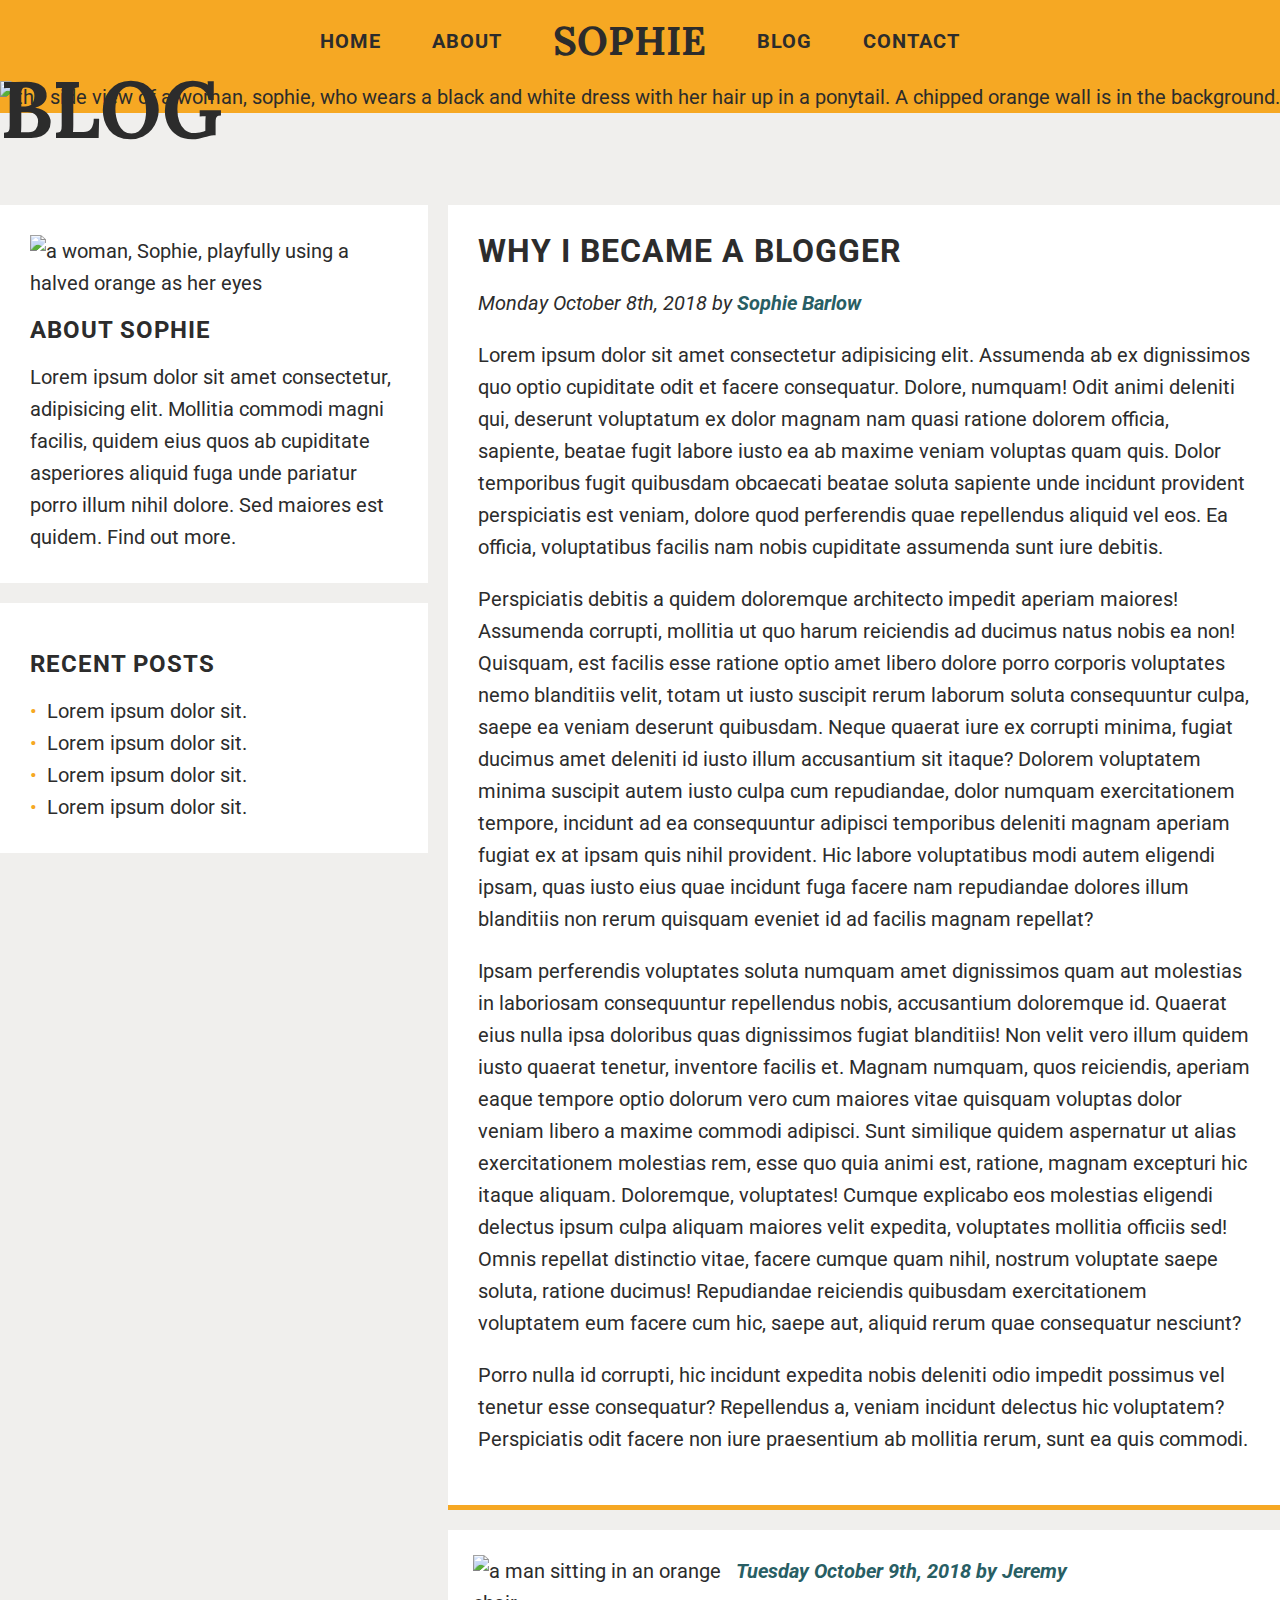
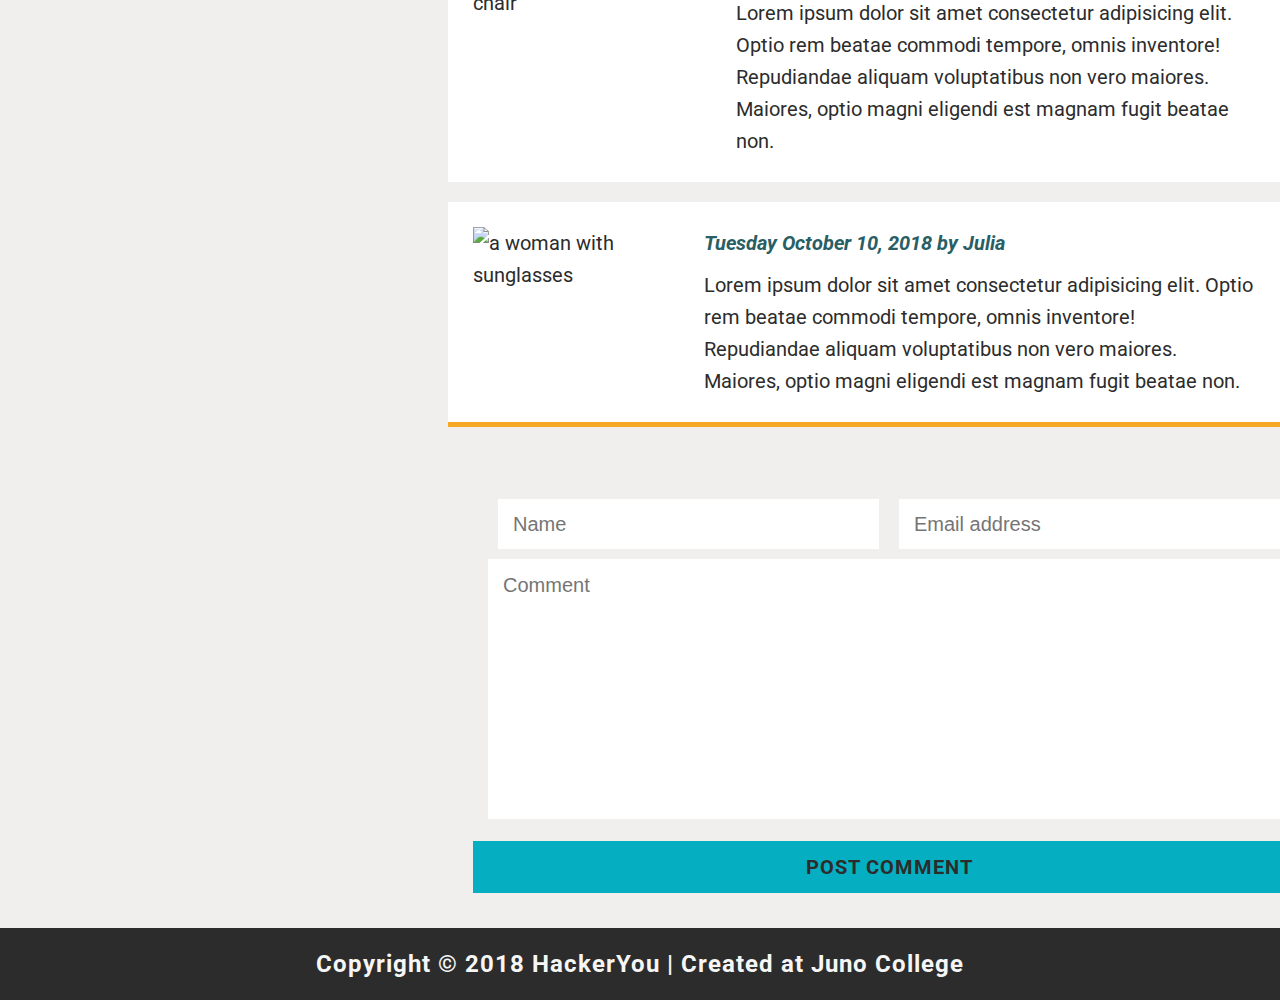
==== blog.html @ 6b1f6345 "second commit, no media queries" ====
<!DOCTYPE html>
<html lang="en">
<head>
    <meta charset="UTF-8">
    <meta name="viewport" content="width=device-width, initial-scale=1.0">
    <title>Blog</title>
    <script src="https://kit.fontawesome.com/ce85cdd91a.js" crossorigin="anonymous"></script>
    <link href="https://fonts.googleapis.com/css2?family=Lora:wght@700&family=Roboto:wght@400;700&display=swap" rel="stylesheet">
    <link rel="stylesheet" href="styles/style.css">
    </head>
    
    <body>
        <a href="#main-content" class="skip-link">Skip to main content.</a>
        <header>
            <div class="nav-wrapper">
                <nav>
                    <ul>
                        <li><a href="index.html">Home</a></li>
                        <li><a href="#">About</a></li>
                        <li class="nav-logo">Sophie</li>
                        <li><a href="blog.html">Blog</a></li>
                        <li><a href="contact.html">Contact</a></li>
                    </ul>
                </nav>
            </div>
            <figure>
                <img src="./assets/blog-image-1.jpg" alt="the side view of a woman, sophie, who wears a black and white dress with her hair up in a ponytail. A chipped orange wall is in the background.">
            </figure>
        </header>
        <main id="main-content">
            <div class="wrapper">
                <h1 class="blog">Blog</h1>
                <article>
                    <div class="blog-container">
                        <div class="aside-col">
                            <div class="about-sophie">
    
                                <figure>
                                    <img src="./assets/home-image-1.jpg"
                                        alt="a woman, Sophie, playfully using a halved orange as her eyes">
                                </figure>
    
                                <h4>About Sophie</h4>
                                <p>Lorem ipsum dolor sit amet consectetur, adipisicing elit. Mollitia commodi magni facilis,
                                    quidem eius quos ab
                                    cupiditate asperiores aliquid fuga unde pariatur porro illum nihil dolore. Sed maiores
                                    est quidem.
                                    <ahref="#">Find out more.</a></p>
                            </div>
    
                            <div class="recent-posts">
                                <h4>Recent Posts</h4>
                                <ul>
                                    <li>Lorem ipsum dolor sit.</li>
                                    <li>Lorem ipsum dolor sit.</li>
                                    <li>Lorem ipsum dolor sit.</li>
                                    <li>Lorem ipsum dolor sit.</li>
                                </ul>
                            </div>
                        </div>
    
                        <div class="right-col">
    
                            <div class="blog-post-text-container">
    
                                <h3>Why I Became A Blogger</h3>
    
                                <p class="blog-byline">Monday October 8th, 2018 by <span class="author-name">Sophie
                                        Barlow</span></p>
    
                                <p class="blog-content">Lorem ipsum dolor sit amet consectetur adipisicing elit. Assumenda
                                    ab ex dignissimos quo optio cupiditate odit et facere consequatur. Dolore, numquam! Odit
                                    animi deleniti qui, deserunt voluptatum ex dolor magnam nam quasi ratione dolorem
                                    officia, sapiente, beatae fugit labore iusto ea ab maxime veniam voluptas quam quis.
                                    Dolor temporibus fugit quibusdam obcaecati beatae soluta sapiente unde incidunt
                                    provident perspiciatis est veniam, dolore quod perferendis quae repellendus aliquid vel
                                    eos. Ea officia, voluptatibus facilis nam nobis cupiditate assumenda sunt iure debitis.
                                </p>
    
                                    <p class="blog-content">Perspiciatis debitis a quidem doloremque architecto impedit aperiam
                                    maiores! Assumenda corrupti, mollitia ut quo harum reiciendis ad ducimus natus nobis ea
                                    non! Quisquam, est facilis esse ratione optio amet libero dolore porro corporis
                                    voluptates nemo blanditiis velit, totam ut iusto suscipit rerum laborum soluta
                                    consequuntur culpa, saepe ea veniam deserunt quibusdam. Neque quaerat iure ex corrupti
                                    minima, fugiat ducimus amet deleniti id iusto illum accusantium sit itaque? Dolorem
                                    voluptatem minima suscipit autem iusto culpa cum repudiandae, dolor numquam
                                    exercitationem tempore, incidunt ad ea consequuntur adipisci temporibus deleniti magnam
                                    aperiam fugiat ex at ipsam quis nihil provident. Hic labore voluptatibus modi autem
                                    eligendi ipsam, quas iusto eius quae incidunt fuga facere nam repudiandae dolores illum
                                    blanditiis non rerum quisquam eveniet id ad facilis magnam repellat?</p>
    
                                    <p class="blog-content">Ipsam perferendis voluptates soluta numquam amet dignissimos quam
                                    aut molestias in laboriosam consequuntur repellendus nobis, accusantium doloremque id.
                                    Quaerat eius nulla ipsa doloribus quas dignissimos fugiat blanditiis! Non velit vero
                                    illum quidem iusto quaerat tenetur, inventore facilis et. Magnam numquam, quos
                                    reiciendis, aperiam eaque tempore optio dolorum vero cum maiores vitae quisquam voluptas
                                    dolor veniam libero a maxime commodi adipisci. Sunt similique quidem aspernatur ut alias
                                    exercitationem molestias rem, esse quo quia animi est, ratione, magnam excepturi hic
                                    itaque aliquam. Doloremque, voluptates! Cumque explicabo eos molestias eligendi delectus
                                    ipsum culpa aliquam maiores velit expedita, voluptates mollitia officiis sed! Omnis
                                    repellat distinctio vitae, facere cumque quam nihil, nostrum voluptate saepe soluta,
                                    ratione ducimus! Repudiandae reiciendis quibusdam exercitationem voluptatem eum facere
                                    cum hic, saepe aut, aliquid rerum quae consequatur nesciunt?</p>
    
                                    <p class="blog-content">Porro nulla id corrupti, hic incidunt expedita nobis deleniti odio
                                    impedit possimus vel tenetur esse consequatur? Repellendus a, veniam incidunt delectus
                                    hic voluptatem? Perspiciatis odit facere non iure praesentium ab mollitia rerum, sunt ea
                                    quis commodi.</p>
    
                            </div>
    
                            <div class="comments">
    
                                <div class="comment-1">
                                    <div class="comment-image">
                                        <figure>
                                            <img src="./assets/blog-image-3.jpg" alt="a man sitting in an orange chair">
                                        </figure>
                                    </div>
                                    <div class="comment-text">
                                        <p class="commenter-info">Tuesday October 9th, 2018 by Jeremy</p>
                                        <p>Lorem ipsum dolor sit amet consectetur adipisicing elit. Optio rem beatae commodi
                                            tempore, omnis inventore! Repudiandae aliquam voluptatibus non vero maiores.
                                            Maiores, optio magni eligendi est magnam fugit beatae non.</p>
                                    </div>
                                </div>
    
                                <div class="comment-2">
                                    <div class="comment-image">
                                        <figure>
                                            <img src="./assets/blog-image-4.jpg" alt="a woman with sunglasses">
                                        </figure>
                                    </div>
                                    <div class="comment-text">
                                        <p class="commenter-info">Tuesday October 10, 2018 by Julia</p>
                                        <p>Lorem ipsum dolor sit amet consectetur adipisicing elit. Optio rem beatae commodi
                                            tempore, omnis inventore!
                                            Repudiandae aliquam voluptatibus non vero maiores. Maiores, optio magni eligendi
                                            est magnam fugit beatae non.</p>
                                    </div>
                                </div>
                            </div>
                        
                            <form action="" methods="" class="contact-form">
                        
                                <fieldset>
                                    <legend><span class="sr-only">Post a comment</span></legend>

                                    <div class="name-email">
                    
                                        <label for="name" class="sr-only">Please enter your full name</label>
                                        <input type="text" name="name" placeholder="Name" id="name">
                            
                                        <label for="email" class="sr-only">Please enter your email address</label>
                                        <input type="email" name="email" placeholder="Email address" id="email">

                                    </div>
                                    <label for="comment" class="sr-only">Please write your comment</label>
                                    <textarea name="comment" id="comment" cols="25" rows="10" placeholder="Comment"></textarea>
                                </fieldset>
                                <button>Post Comment</button>
                            </form>
                        </div>
                    </div>
                </article>
            </div>
        </main>
        <footer>Copyright © 2018 HackerYou | Created at Juno College </footer>
    </body>
    </html>
---- styles/style.css ----
@charset "UTF-8";
html {
  line-height: 1.15;
  -ms-text-size-adjust: 100%;
  -webkit-text-size-adjust: 100%;
}

body {
  margin: 0;
}

article, aside, footer, header, nav, section {
  display: block;
}

h1 {
  font-size: 2em;
  margin: .67em 0;
}

figcaption, figure, main {
  display: block;
}

figure {
  margin: 1em 40px;
}

hr {
  -webkit-box-sizing: content-box;
          box-sizing: content-box;
  height: 0;
  overflow: visible;
}

pre {
  font-family: monospace,monospace;
  font-size: 1em;
}

a {
  background-color: transparent;
  -webkit-text-decoration-skip: objects;
}

abbr[title] {
  border-bottom: none;
  text-decoration: underline;
  -webkit-text-decoration: underline dotted;
          text-decoration: underline dotted;
}

b, strong {
  font-weight: inherit;
}

b, strong {
  font-weight: bolder;
}

code, kbd, samp {
  font-family: monospace,monospace;
  font-size: 1em;
}

dfn {
  font-style: italic;
}

mark {
  background-color: #ff0;
  color: #000;
}

small {
  font-size: 80%;
}

sub, sup {
  font-size: 75%;
  line-height: 0;
  position: relative;
  vertical-align: baseline;
}

sub {
  bottom: -.25em;
}

sup {
  top: -.5em;
}

audio, video {
  display: inline-block;
}

audio:not([controls]) {
  display: none;
  height: 0;
}

img {
  border-style: none;
}

svg:not(:root) {
  overflow: hidden;
}

button, input, optgroup, select, textarea {
  font-family: sans-serif;
  font-size: 100%;
  line-height: 1.15;
  margin: 0;
}

button, input {
  overflow: visible;
}

button, select {
  text-transform: none;
}

button, html [type=button], [type=reset], [type=submit] {
  -webkit-appearance: button;
}

button::-moz-focus-inner, [type=button]::-moz-focus-inner, [type=reset]::-moz-focus-inner, [type=submit]::-moz-focus-inner {
  border-style: none;
  padding: 0;
}

button:-moz-focusring, [type=button]:-moz-focusring, [type=reset]:-moz-focusring, [type=submit]:-moz-focusring {
  outline: 1px dotted ButtonText;
}

fieldset {
  padding: .35em .75em .625em;
}

legend {
  -webkit-box-sizing: border-box;
          box-sizing: border-box;
  color: inherit;
  display: table;
  max-width: 100%;
  padding: 0;
  white-space: normal;
}

progress {
  display: inline-block;
  vertical-align: baseline;
}

textarea {
  overflow: auto;
}

[type=checkbox], [type=radio] {
  -webkit-box-sizing: border-box;
          box-sizing: border-box;
  padding: 0;
}

[type=number]::-webkit-inner-spin-button, [type=number]::-webkit-outer-spin-button {
  height: auto;
}

[type=search] {
  -webkit-appearance: textfield;
  outline-offset: -2px;
}

[type=search]::-webkit-search-cancel-button, [type=search]::-webkit-search-decoration {
  -webkit-appearance: none;
}

::-webkit-file-upload-button {
  -webkit-appearance: button;
  font: inherit;
}

details, menu {
  display: block;
}

summary {
  display: list-item;
}

canvas {
  display: inline-block;
}

template {
  display: none;
}

[hidden] {
  display: none;
}

.clearfix:after {
  visibility: hidden;
  display: block;
  font-size: 0;
  content: '';
  clear: both;
  height: 0;
}

html {
  -webkit-box-sizing: border-box;
  box-sizing: border-box;
}

*, *:before, *:after {
  -webkit-box-sizing: inherit;
          box-sizing: inherit;
}

.sr-only {
  position: absolute;
  width: 1px;
  height: 1px;
  margin: -1px;
  border: 0;
  padding: 0;
  white-space: nowrap;
  -webkit-clip-path: inset(100%);
          clip-path: inset(100%);
  clip: rect(0 0 0 0);
  overflow: hidden;
}

body {
  font-family: 'Roboto', sans-serif;
  color: #2c2c2c;
  font-size: 2rem;
  line-height: 32px;
  letter-spacing: 0px;
}

* {
  padding: 0;
  margin: 0;
}

html {
  font-size: 62.5%;
}

ul {
  list-style: none;
}

a {
  text-decoration: none;
  color: inherit;
}

img {
  max-width: 100%;
  height: auto;
  display: block;
}

figure {
  margin: 0;
}

.wrapper {
  max-width: 1280px;
  width: 100%;
  margin: 0 auto;
}

.wrapper {
  max-width: 1280px;
  width: 100%;
  margin: 0 auto;
}

.nav-wrapper {
  max-width: 1280px;
  width: 50%;
  margin: 0 auto;
}

.skip-link {
  position: absolute;
  left: -1000px;
  top: 5px;
  z-index: 999;
  background: white;
  color: #2c2c2c;
}

.skip-link:focus {
  left: 0;
}

button,
section a {
  font-family: 'Roboto', sans-serif;
  color: #2c2c2c;
  font-size: 2rem;
  letter-spacing: 1px;
  line-height: 32px;
  text-transform: uppercase;
  font-weight: bold;
  text-align: center;
  background-color: #05afc1;
}

button:hover,
button:focus {
  background-color: #f6a823;
}

header {
  background-color: #f6a823;
}

header ul {
  display: -webkit-box;
  display: -ms-flexbox;
  display: flex;
  -webkit-box-orient: horizontal;
  -webkit-box-direction: normal;
      -ms-flex-direction: row;
          flex-direction: row;
  padding: 20px 0;
  -webkit-box-pack: justify;
      -ms-flex-pack: justify;
          justify-content: space-between;
  -webkit-box-align: center;
      -ms-flex-align: center;
          align-items: center;
}

header li a {
  font-family: 'Roboto', sans-serif;
  color: #2c2c2c;
  font-size: 2rem;
  letter-spacing: 1px;
  line-height: 29px;
  font-weight: bold;
  text-align: right;
  text-transform: uppercase;
}

nav li a:hover,
nav li a:focus {
  font-family: 'Roboto', sans-serif;
  color: #f0efed;
  font-size: 2rem;
  letter-spacing: 1px;
  line-height: 29px;
  font-weight: bold;
  text-align: right;
}

.nav-logo {
  font-family: 'Lora', serif;
  color: #2c2c2c;
  font-size: 4rem;
  letter-spacing: 0;
  line-height: 1px;
  padding: 20px 0;
  font-weight: bold;
  text-transform: uppercase;
}

.banner {
  max-width: 100%;
}

.home-header-container {
  background-color: #f6a823;
  display: -webkit-box;
  display: -ms-flexbox;
  display: flex;
  -webkit-box-pack: justify;
      -ms-flex-pack: justify;
          justify-content: space-between;
  -webkit-box-align: center;
      -ms-flex-align: center;
          align-items: center;
}

.logo-text {
  font-size: 15rem;
}

.additional-logo-text {
  position: relative;
  -webkit-transform: translateY(-25px) translateX(-55px);
          transform: translateY(-25px) translateX(-55px);
}

.header-img-sophie {
  z-index: 10;
  position: relative;
  top: 40px;
  -webkit-box-shadow: 15px 15px #ffffff;
          box-shadow: 15px 15px #ffffff;
}

.logo-container {
  display: -webkit-box;
  display: -ms-flexbox;
  display: flex;
  -webkit-box-orient: vertical;
  -webkit-box-direction: normal;
      -ms-flex-direction: column;
          flex-direction: column;
  margin-left: 25px;
}

h1 {
  font-family: 'Lora', serif;
  color: #2c2c2c;
  font-size: 8rem;
  letter-spacing: 0;
  line-height: 92px;
  font-weight: bold;
  text-transform: uppercase;
  margin: 0;
  z-index: 20;
  position: relative;
  top: -50px;
}

main {
  background-color: #f0efed;
}

h2 {
  font-family: 'Roboto', sans-serif;
  color: #2c2c2c;
  font-size: 4.2rem;
  letter-spacing: 1px;
  text-transform: uppercase;
  font-weight: bold;
}

h3 {
  font-family: 'Roboto', sans-serif;
  color: #2c2c2c;
  font-size: 3.2rem;
  letter-spacing: 1px;
  text-transform: uppercase;
  font-weight: bold;
}

section a {
  padding: 20px;
}

section p {
  padding: 15px 0 35px 0;
}

.who-is-sophie {
  width: 70%;
  padding: 100px 0 100px 0;
}

.favourite-things,
.where-shes-travelled,
.sophie-journey {
  display: -webkit-box;
  display: -ms-flexbox;
  display: flex;
  -webkit-box-orient: horizontal;
  -webkit-box-direction: normal;
      -ms-flex-direction: row;
          flex-direction: row;
  -ms-flex-pack: distribute;
      justify-content: space-around;
  padding: 50px 0 50px 0;
}

.favourite-travelled-wrapper {
  background-color: #ffffff;
}

.favourite-things-text {
  max-width: 50%;
}

.quick-facts-wrapper {
  display: -webkit-box;
  display: -ms-flexbox;
  display: flex;
  -webkit-box-orient: horizontal;
  -webkit-box-direction: normal;
      -ms-flex-direction: row;
          flex-direction: row;
  padding: 50px 0 50px 0;
}

.quick-facts-wrapper i {
  background-color: #f6a823;
  padding: 15px;
  border-radius: 50%;
  -webkit-transform: translateY(55px) translateX(-5px);
          transform: translateY(55px) translateX(-5px);
}

.photos-info-text,
.about-info-text,
.blog-info-text,
.get-in-touch-text {
  margin: 0 35px 0 65px;
}

.sophie-journey {
  margin: 50px 0 50px 0;
}

.sophie-journey-text-wrapper {
  max-width: 60%;
}

.sophie-journey img {
  -webkit-box-shadow: 15px 15px #f6a823;
          box-shadow: 15px 15px #f6a823;
}

.image-gallery {
  display: -webkit-box;
  display: -ms-flexbox;
  display: flex;
  -webkit-box-orient: horizontal;
  -webkit-box-direction: normal;
      -ms-flex-direction: row;
          flex-direction: row;
  -ms-flex-wrap: wrap;
      flex-wrap: wrap;
  -webkit-box-flex: 1;
      -ms-flex-positive: 1;
          flex-grow: 1;
  margin: 50px 0 50px 0;
}

.image-gallery ul {
  display: -webkit-box;
  display: -ms-flexbox;
  display: flex;
  -webkit-box-orient: horizontal;
  -webkit-box-direction: normal;
      -ms-flex-direction: row;
          flex-direction: row;
  -webkit-box-pack: justify;
      -ms-flex-pack: justify;
          justify-content: space-between;
}

.contact-section {
  display: -webkit-box;
  display: -ms-flexbox;
  display: flex;
  -webkit-box-orient: horizontal;
  -webkit-box-direction: normal;
      -ms-flex-direction: row;
          flex-direction: row;
  -webkit-box-pack: justify;
      -ms-flex-pack: justify;
          justify-content: space-between;
  -webkit-box-align: center;
      -ms-flex-align: center;
          align-items: center;
  padding-bottom: 50px;
}

.contact-socials {
  background-color: #ffffff;
  display: -webkit-box;
  display: -ms-flexbox;
  display: flex;
  -webkit-box-orient: vertical;
  -webkit-box-direction: normal;
      -ms-flex-direction: column;
          flex-direction: column;
  padding: 35px;
  margin: 0;
}

.contact-socials ul {
  display: -webkit-box;
  display: -ms-flexbox;
  display: flex;
  -webkit-box-orient: horizontal;
  -webkit-box-direction: normal;
      -ms-flex-direction: row;
          flex-direction: row;
}

.contact-socials a {
  background-color: transparent;
  color: #f6a823;
}

.contact-socials a:hover,
.contact-socials a:focus {
  color: #05afc1;
}

.contact-section p {
  padding: 0;
}

.blog-container {
  display: -webkit-box;
  display: -ms-flexbox;
  display: flex;
  -webkit-box-orient: horizontal;
  -webkit-box-direction: normal;
      -ms-flex-direction: row;
          flex-direction: row;
  -ms-flex-wrap: wrap;
      flex-wrap: wrap;
  -webkit-box-pack: justify;
      -ms-flex-pack: justify;
          justify-content: space-between;
}

.blog-byline {
  font-style: italic;
  padding-top: 20px;
}

.author-name {
  color: #285e64;
  font-weight: bold;
}

.right-col {
  width: 65%;
}

.blog-post-text-container {
  border-bottom: 5px solid #f6a823;
  padding: 30px;
  background-color: white;
}

.blog-content {
  margin: 20px 0 20px 0;
}

.comment-1,
.comment-2 {
  margin-top: 20px;
  background-color: white;
  display: -webkit-box;
  display: -ms-flexbox;
  display: flex;
  -webkit-box-orient: horizontal;
  -webkit-box-direction: normal;
      -ms-flex-direction: row;
          flex-direction: row;
  -ms-flex-pack: distribute;
      justify-content: space-around;
  padding: 25px;
}

.comment-2 {
  border-bottom: 5px solid #f6a823;
}

.commenter-info {
  color: #285e64;
  font-weight: bold;
  font-style: italic;
  margin-bottom: 10px;
}

.comment-img {
  width: 25%;
}

.comment-text {
  width: 75%;
}

h4 {
  font-family: 'Roboto', sans-serif;
  color: #2c2c2c;
  font-size: 2.4rem;
  letter-spacing: 1px;
  text-transform: uppercase;
  font-weight: bold;
  margin: 15px 0 15px 0;
}

.aside-col {
  margin-right: 20px;
  width: calc(35% - 20px);
}

.about-sophie,
.recent-posts {
  background-color: #ffffff;
  padding: 30px;
}

.recent-posts li::before {
  content: "•";
  color: #f6a823;
  padding-right: 10px;
}

.recent-posts {
  margin-top: 20px;
}

fieldset {
  border: none;
  margin-top: 20px;
}

.contact-form {
  display: -webkit-box;
  display: -ms-flexbox;
  display: flex;
  -webkit-box-orient: vertical;
  -webkit-box-direction: normal;
      -ms-flex-direction: column;
          flex-direction: column;
  -webkit-box-align: center;
      -ms-flex-align: center;
          align-items: center;
  padding: 35px 0 35px 0;
}

fieldset {
  width: 100%;
}

input[type=text],
input[type=email] {
  height: 50px;
  padding-left: 15px;
  margin: 10px;
  width: calc(50% - 10px);
  border: none;
}

.name-email {
  display: -webkit-box;
  display: -ms-flexbox;
  display: flex;
  -webkit-box-orient: horizontal;
  -webkit-box-direction: normal;
      -ms-flex-direction: row;
          flex-direction: row;
}

textarea {
  width: 100%;
  resize: none;
  border: none;
  padding: 15px;
}

button {
  width: 100%;
  border: none;
  padding: 10px 0 10px 0;
}

button:focus {
  border: 1px solid #f6a823;
}

.contact-form {
  width: 100%;
  margin-left: 25px;
  padding: none;
}

footer {
  font-family: 'Roboto', sans-serif;
  color: #F6F6F6;
  font-size: 2.4rem;
  letter-spacing: 1px;
  font-weight: bold;
  background-color: #2c2c2c;
  text-align: center;
  padding: 20px 0 20px 0;
}

.blog-container {
  display: -webkit-box;
  display: -ms-flexbox;
  display: flex;
  -webkit-box-orient: horizontal;
  -webkit-box-direction: normal;
      -ms-flex-direction: row;
          flex-direction: row;
  -ms-flex-wrap: wrap;
      flex-wrap: wrap;
  -webkit-box-pack: justify;
      -ms-flex-pack: justify;
          justify-content: space-between;
}

.blog-byline {
  font-style: italic;
  padding-top: 20px;
}

.author-name {
  color: #285e64;
  font-weight: bold;
}

.right-col {
  width: 65%;
}

.blog-post-text-container {
  border-bottom: 5px solid #f6a823;
  padding: 30px;
  background-color: white;
}

.blog-content {
  margin: 20px 0 20px 0;
}

.comment-1,
.comment-2 {
  margin-top: 20px;
  background-color: white;
  display: -webkit-box;
  display: -ms-flexbox;
  display: flex;
  -webkit-box-orient: horizontal;
  -webkit-box-direction: normal;
      -ms-flex-direction: row;
          flex-direction: row;
  -ms-flex-pack: distribute;
      justify-content: space-around;
  padding: 25px;
}

.comment-2 {
  border-bottom: 5px solid #f6a823;
}

.commenter-info {
  color: #285e64;
  font-weight: bold;
  font-style: italic;
  margin-bottom: 10px;
}

.comment-img {
  width: 25%;
}

.comment-text {
  width: 75%;
}

h4 {
  font-family: 'Roboto', sans-serif;
  color: #2c2c2c;
  font-size: 2.4rem;
  letter-spacing: 1px;
  text-transform: uppercase;
  font-weight: bold;
  margin: 15px 0 15px 0;
}

.aside-col {
  margin-right: 20px;
  width: calc(35% - 20px);
}

.about-sophie,
.recent-posts {
  background-color: #ffffff;
  padding: 30px;
}

.recent-posts li::before {
  content: "•";
  color: #f6a823;
  padding-right: 10px;
}

.recent-posts {
  margin-top: 20px;
}
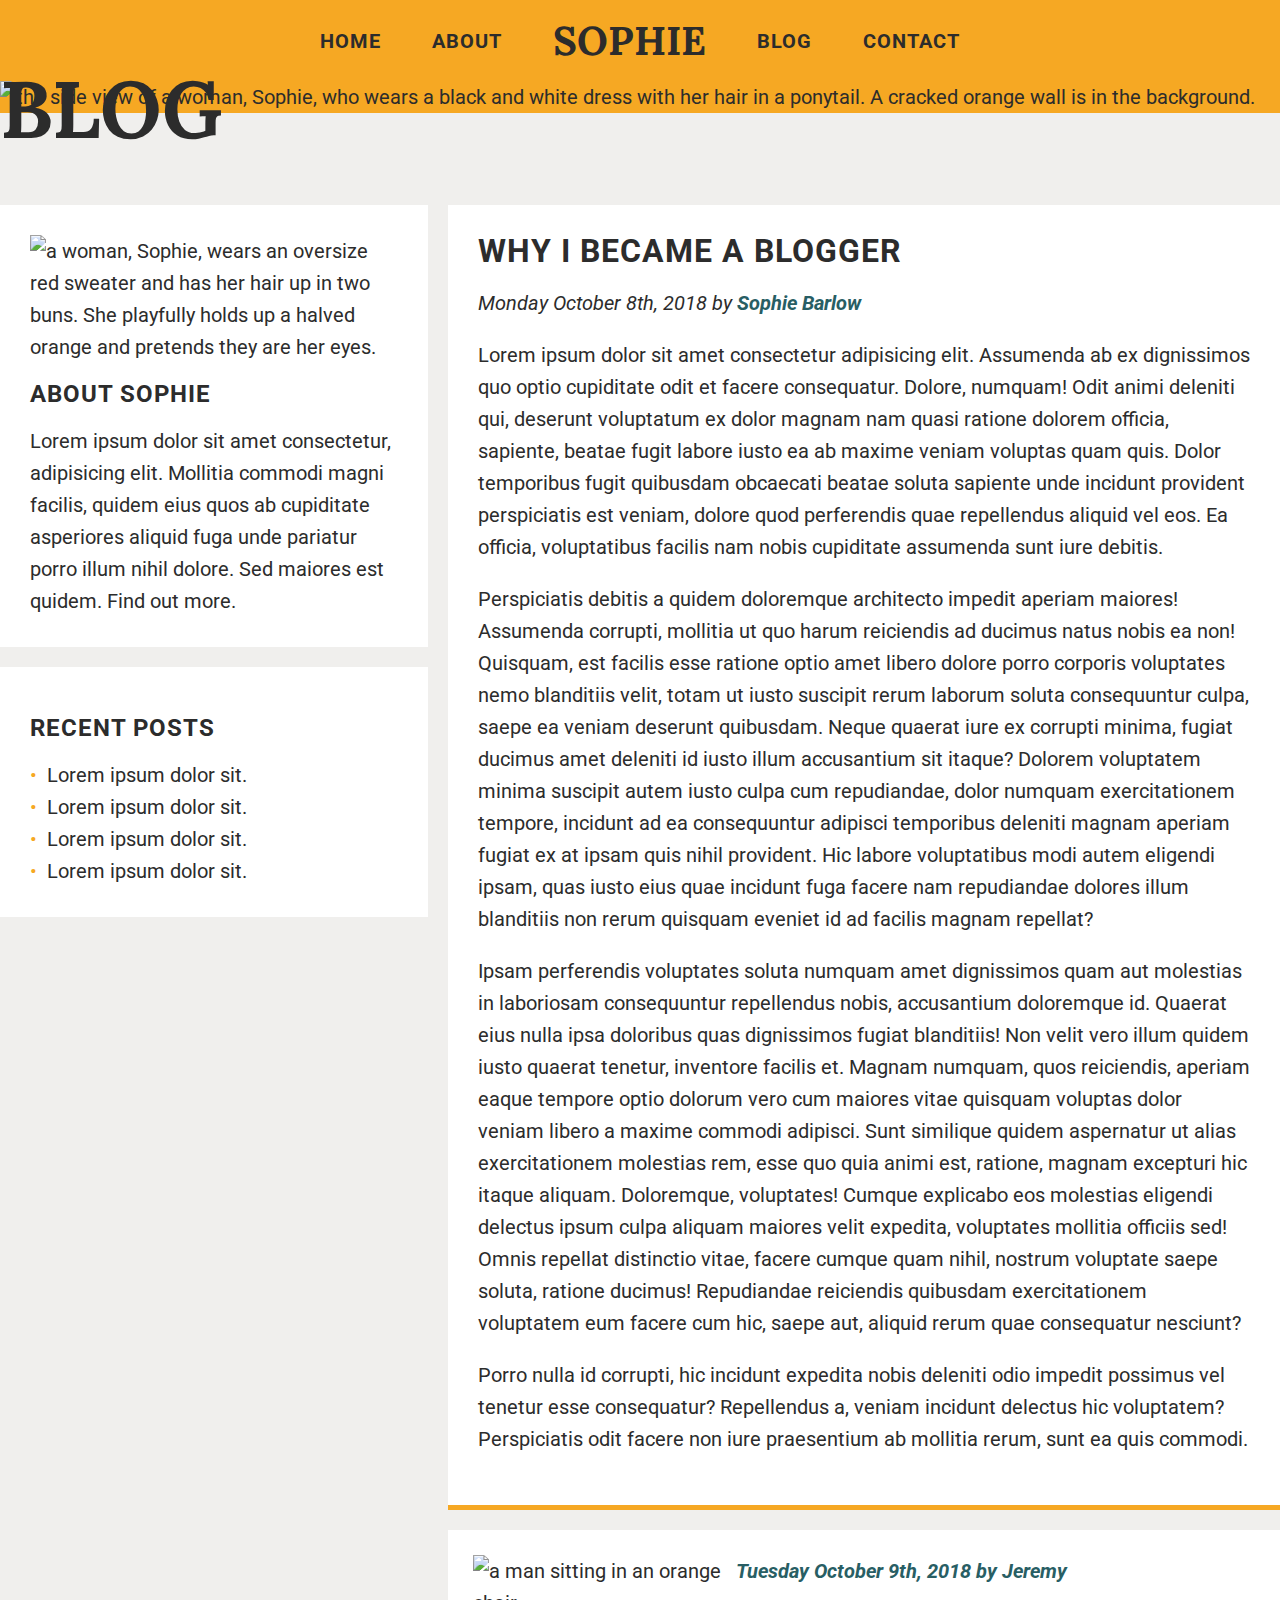
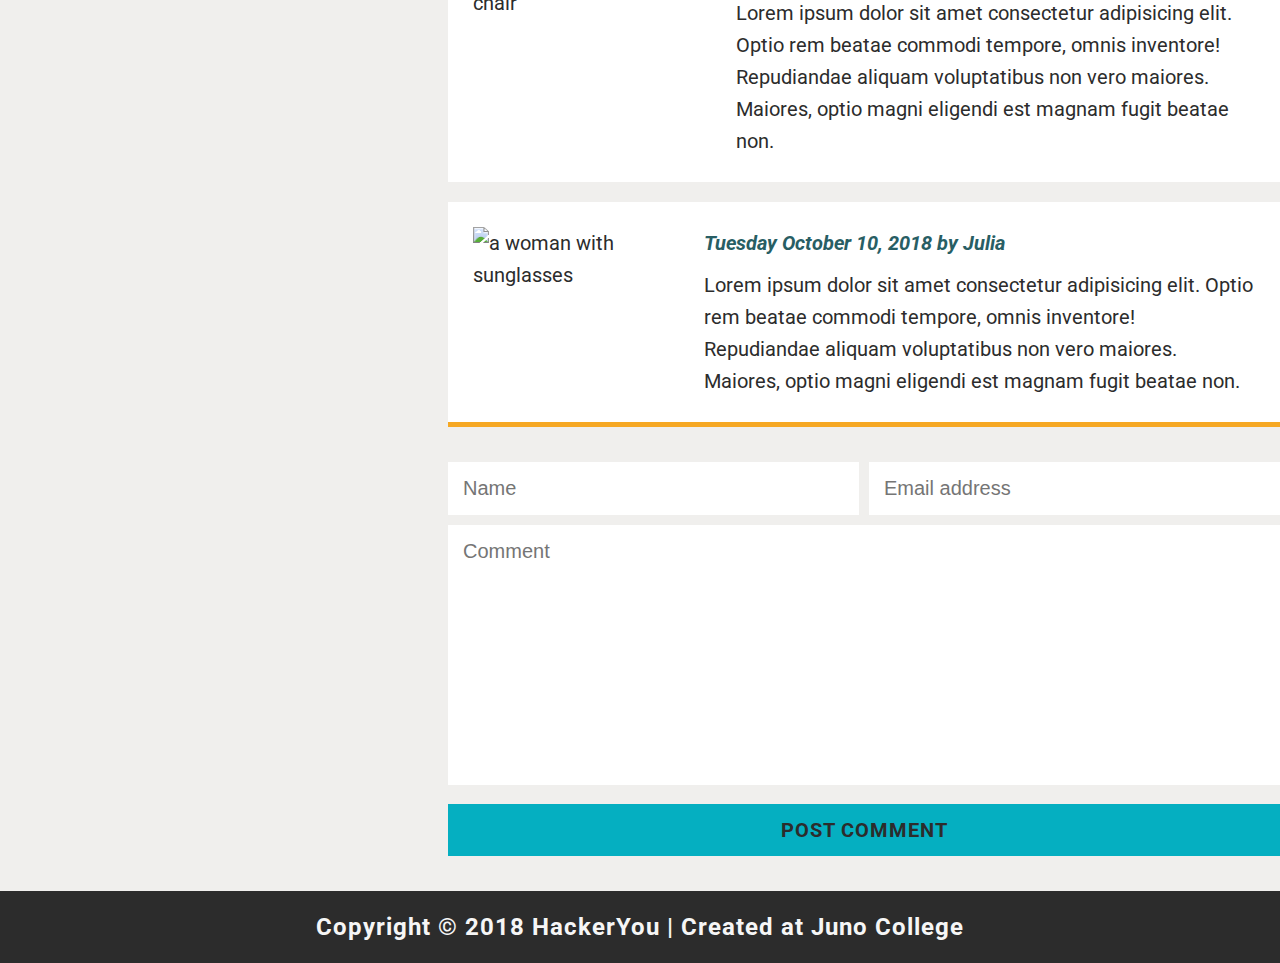
==== commit 25bd147f: "commit three with responsive-ness" ====
--- a/blog.html
+++ b/blog.html
@@ -8,11 +8,14 @@
     <link href="https://fonts.googleapis.com/css2?family=Lora:wght@700&family=Roboto:wght@400;700&display=swap" rel="stylesheet">
     <link rel="stylesheet" href="styles/style.css">
     </head>
-    
     <body>
+        <!-- for screen readers -->
         <a href="#main-content" class="skip-link">Skip to main content.</a>
         <header>
             <div class="nav-wrapper">
+                <!-- For hamburger menu icon in mobile   -->
+                <label for="toggle"><i class="fa fa-bars"></i><span class="sr-only">Click here to access menu</span></label>
+                <input type="checkbox" id="toggle" name="toggle">
                 <nav>
                     <ul>
                         <li><a href="index.html">Home</a></li>
@@ -24,7 +27,7 @@
                 </nav>
             </div>
             <figure>
-                <img src="./assets/blog-image-1.jpg" alt="the side view of a woman, sophie, who wears a black and white dress with her hair up in a ponytail. A chipped orange wall is in the background.">
+                <img src="./assets/blog-image-1.jpg" alt="the side view of a woman, Sophie, who wears a black and white dress with her hair in a ponytail. A cracked orange wall is in the background.">
             </figure>
         </header>
         <main id="main-content">
@@ -32,22 +35,15 @@
                 <h1 class="blog">Blog</h1>
                 <article>
                     <div class="blog-container">
-                        <div class="aside-col">
+                        <div class="left-col-wrapper">
                             <div class="about-sophie">
-    
                                 <figure>
-                                    <img src="./assets/home-image-1.jpg"
-                                        alt="a woman, Sophie, playfully using a halved orange as her eyes">
+                                    <img src="./assets/home-image-1.jpg" alt="a woman, Sophie, wears an oversize red sweater and has her hair up in two buns. She playfully holds up a halved orange and pretends they are her eyes.">
                                 </figure>
-    
                                 <h4>About Sophie</h4>
-                                <p>Lorem ipsum dolor sit amet consectetur, adipisicing elit. Mollitia commodi magni facilis,
-                                    quidem eius quos ab
-                                    cupiditate asperiores aliquid fuga unde pariatur porro illum nihil dolore. Sed maiores
-                                    est quidem.
-                                    <ahref="#">Find out more.</a></p>
+                                <p>Lorem ipsum dolor sit amet consectetur, adipisicing elit. Mollitia commodi magni facilis, quidem eius quos ab cupiditate asperiores aliquid fuga unde pariatur porro illum nihil dolore. Sed maiores est quidem.
+                                <ahref="#">Find out more.</a></p>
                             </div>
-    
                             <div class="recent-posts">
                                 <h4>Recent Posts</h4>
                                 <ul>
@@ -58,59 +54,47 @@
                                 </ul>
                             </div>
                         </div>
+                        <div class="right-col-wrapper">
+                            <div class="blog-post-text-container">
+                                <h3>Why I Became A Blogger</h3>
+                                
+                                <p class="blog-byline">Monday October 8th, 2018 by <span class="author-name">Sophie Barlow</span></p>
+                                
+                                <p class="blog-content">Lorem ipsum dolor sit amet consectetur adipisicing elit. Assumenda ab ex dignissimos quo optio cupiditate odit et facere consequatur. Dolore, numquam! Odit animi deleniti qui, deserunt voluptatum ex dolor magnam nam quasi ratione dolorem officia, sapiente, beatae fugit labore iusto ea ab maxime veniam voluptas quam quis. Dolor temporibus fugit quibusdam obcaecati beatae soluta sapiente unde incidunt provident perspiciatis est veniam, dolore quod perferendis quae repellendus aliquid vel eos. Ea officia, voluptatibus facilis nam nobis cupiditate assumenda sunt iure debitis.</p>
+
+                                <p class="blog-content">Perspiciatis debitis a quidem doloremque architecto impedit aperiam
+                                maiores! Assumenda corrupti, mollitia ut quo harum reiciendis ad ducimus natus nobis ea
+                                non! Quisquam, est facilis esse ratione optio amet libero dolore porro corporis
+                                voluptates nemo blanditiis velit, totam ut iusto suscipit rerum laborum soluta
+                                consequuntur culpa, saepe ea veniam deserunt quibusdam. Neque quaerat iure ex corrupti
+                                minima, fugiat ducimus amet deleniti id iusto illum accusantium sit itaque? Dolorem
+                                voluptatem minima suscipit autem iusto culpa cum repudiandae, dolor numquam
+                                exercitationem tempore, incidunt ad ea consequuntur adipisci temporibus deleniti magnam
+                                aperiam fugiat ex at ipsam quis nihil provident. Hic labore voluptatibus modi autem
+                                eligendi ipsam, quas iusto eius quae incidunt fuga facere nam repudiandae dolores illum
+                                blanditiis non rerum quisquam eveniet id ad facilis magnam repellat?</p>
     
-                        <div class="right-col">
+                                <p class="blog-content">Ipsam perferendis voluptates soluta numquam amet dignissimos quam
+                                aut molestias in laboriosam consequuntur repellendus nobis, accusantium doloremque id.
+                                Quaerat eius nulla ipsa doloribus quas dignissimos fugiat blanditiis! Non velit vero
+                                illum quidem iusto quaerat tenetur, inventore facilis et. Magnam numquam, quos
+                                reiciendis, aperiam eaque tempore optio dolorum vero cum maiores vitae quisquam voluptas
+                                dolor veniam libero a maxime commodi adipisci. Sunt similique quidem aspernatur ut alias
+                                exercitationem molestias rem, esse quo quia animi est, ratione, magnam excepturi hic
+                                itaque aliquam. Doloremque, voluptates! Cumque explicabo eos molestias eligendi delectus
+                                ipsum culpa aliquam maiores velit expedita, voluptates mollitia officiis sed! Omnis
+                                repellat distinctio vitae, facere cumque quam nihil, nostrum voluptate saepe soluta,
+                                ratione ducimus! Repudiandae reiciendis quibusdam exercitationem voluptatem eum facere
+                                cum hic, saepe aut, aliquid rerum quae consequatur nesciunt?</p>
     
-                            <div class="blog-post-text-container">
-    
-                                <h3>Why I Became A Blogger</h3>
-    
-                                <p class="blog-byline">Monday October 8th, 2018 by <span class="author-name">Sophie
-                                        Barlow</span></p>
-    
-                                <p class="blog-content">Lorem ipsum dolor sit amet consectetur adipisicing elit. Assumenda
-                                    ab ex dignissimos quo optio cupiditate odit et facere consequatur. Dolore, numquam! Odit
-                                    animi deleniti qui, deserunt voluptatum ex dolor magnam nam quasi ratione dolorem
-                                    officia, sapiente, beatae fugit labore iusto ea ab maxime veniam voluptas quam quis.
-                                    Dolor temporibus fugit quibusdam obcaecati beatae soluta sapiente unde incidunt
-                                    provident perspiciatis est veniam, dolore quod perferendis quae repellendus aliquid vel
-                                    eos. Ea officia, voluptatibus facilis nam nobis cupiditate assumenda sunt iure debitis.
-                                </p>
-    
-                                    <p class="blog-content">Perspiciatis debitis a quidem doloremque architecto impedit aperiam
-                                    maiores! Assumenda corrupti, mollitia ut quo harum reiciendis ad ducimus natus nobis ea
-                                    non! Quisquam, est facilis esse ratione optio amet libero dolore porro corporis
-                                    voluptates nemo blanditiis velit, totam ut iusto suscipit rerum laborum soluta
-                                    consequuntur culpa, saepe ea veniam deserunt quibusdam. Neque quaerat iure ex corrupti
-                                    minima, fugiat ducimus amet deleniti id iusto illum accusantium sit itaque? Dolorem
-                                    voluptatem minima suscipit autem iusto culpa cum repudiandae, dolor numquam
-                                    exercitationem tempore, incidunt ad ea consequuntur adipisci temporibus deleniti magnam
-                                    aperiam fugiat ex at ipsam quis nihil provident. Hic labore voluptatibus modi autem
-                                    eligendi ipsam, quas iusto eius quae incidunt fuga facere nam repudiandae dolores illum
-                                    blanditiis non rerum quisquam eveniet id ad facilis magnam repellat?</p>
-    
-                                    <p class="blog-content">Ipsam perferendis voluptates soluta numquam amet dignissimos quam
-                                    aut molestias in laboriosam consequuntur repellendus nobis, accusantium doloremque id.
-                                    Quaerat eius nulla ipsa doloribus quas dignissimos fugiat blanditiis! Non velit vero
-                                    illum quidem iusto quaerat tenetur, inventore facilis et. Magnam numquam, quos
-                                    reiciendis, aperiam eaque tempore optio dolorum vero cum maiores vitae quisquam voluptas
-                                    dolor veniam libero a maxime commodi adipisci. Sunt similique quidem aspernatur ut alias
-                                    exercitationem molestias rem, esse quo quia animi est, ratione, magnam excepturi hic
-                                    itaque aliquam. Doloremque, voluptates! Cumque explicabo eos molestias eligendi delectus
-                                    ipsum culpa aliquam maiores velit expedita, voluptates mollitia officiis sed! Omnis
-                                    repellat distinctio vitae, facere cumque quam nihil, nostrum voluptate saepe soluta,
-                                    ratione ducimus! Repudiandae reiciendis quibusdam exercitationem voluptatem eum facere
-                                    cum hic, saepe aut, aliquid rerum quae consequatur nesciunt?</p>
-    
-                                    <p class="blog-content">Porro nulla id corrupti, hic incidunt expedita nobis deleniti odio
-                                    impedit possimus vel tenetur esse consequatur? Repellendus a, veniam incidunt delectus
-                                    hic voluptatem? Perspiciatis odit facere non iure praesentium ab mollitia rerum, sunt ea
-                                    quis commodi.</p>
+                                <p class="blog-content">Porro nulla id corrupti, hic incidunt expedita nobis deleniti odio
+                                impedit possimus vel tenetur esse consequatur? Repellendus a, veniam incidunt delectus
+                                hic voluptatem? Perspiciatis odit facere non iure praesentium ab mollitia rerum, sunt ea
+                                quis commodi.</p>
     
                             </div>
     
                             <div class="comments">
-    
                                 <div class="comment-1">
                                     <div class="comment-image">
                                         <figure>
@@ -119,12 +103,9 @@
                                     </div>
                                     <div class="comment-text">
                                         <p class="commenter-info">Tuesday October 9th, 2018 by Jeremy</p>
-                                        <p>Lorem ipsum dolor sit amet consectetur adipisicing elit. Optio rem beatae commodi
-                                            tempore, omnis inventore! Repudiandae aliquam voluptatibus non vero maiores.
-                                            Maiores, optio magni eligendi est magnam fugit beatae non.</p>
+                                        <p>Lorem ipsum dolor sit amet consectetur adipisicing elit. Optio rem beatae commodi tempore, omnis inventore! Repudiandae aliquam voluptatibus non vero maiores. Maiores, optio magni eligendi est magnam fugit beatae non.</p>
                                     </div>
                                 </div>
-    
                                 <div class="comment-2">
                                     <div class="comment-image">
                                         <figure>
@@ -133,19 +114,14 @@
                                     </div>
                                     <div class="comment-text">
                                         <p class="commenter-info">Tuesday October 10, 2018 by Julia</p>
-                                        <p>Lorem ipsum dolor sit amet consectetur adipisicing elit. Optio rem beatae commodi
-                                            tempore, omnis inventore!
-                                            Repudiandae aliquam voluptatibus non vero maiores. Maiores, optio magni eligendi
-                                            est magnam fugit beatae non.</p>
+                                        <p>Lorem ipsum dolor sit amet consectetur adipisicing elit. Optio rem beatae commodi tempore, omnis inventore! Repudiandae aliquam voluptatibus non vero maiores. Maiores, optio magni eligendi est magnam fugit beatae non.</p>
                                     </div>
                                 </div>
                             </div>
                         
                             <form action="" methods="" class="contact-form">
-                        
                                 <fieldset>
                                     <legend><span class="sr-only">Post a comment</span></legend>
-
                                     <div class="name-email">
                     
                                         <label for="name" class="sr-only">Please enter your full name</label>
@@ -165,6 +141,6 @@
                 </article>
             </div>
         </main>
-        <footer>Copyright © 2018 HackerYou | Created at Juno College </footer>
+        <footer>Copyright © 2018 HackerYou | Created at <a href="junocollege.com">Juno College</a></footer>
     </body>
     </html>--- a/styles/style.css
+++ b/styles/style.css
@@ -290,19 +290,6 @@
   margin: 0 auto;
 }
 
-.skip-link {
-  position: absolute;
-  left: -1000px;
-  top: 5px;
-  z-index: 999;
-  background: white;
-  color: #2c2c2c;
-}
-
-.skip-link:focus {
-  left: 0;
-}
-
 button,
 section a {
   font-family: 'Roboto', sans-serif;
@@ -321,6 +308,19 @@
   background-color: #f6a823;
 }
 
+.skip-link {
+  position: absolute;
+  left: -1000px;
+  top: 5px;
+  z-index: 999;
+  background: white;
+  color: #2c2c2c;
+}
+
+.skip-link:focus {
+  left: 0;
+}
+
 header {
   background-color: #f6a823;
 }
@@ -375,8 +375,12 @@
   text-transform: uppercase;
 }
 
-.banner {
-  max-width: 100%;
+#toggle {
+  display: none;
+}
+
+i.fa-bars {
+  visibility: hidden;
 }
 
 .home-header-container {
@@ -421,6 +425,64 @@
   margin-left: 25px;
 }
 
+@media (max-width: 940px) {
+  .additional-logo-text {
+    position: relative;
+    -webkit-transform: translateY(-5px) translateX(50px) rotate(18deg);
+            transform: translateY(-5px) translateX(50px) rotate(18deg);
+  }
+  .header-img-sophie {
+    position: inherit;
+    -webkit-box-shadow: none;
+            box-shadow: none;
+  }
+}
+
+@media (max-width: 768px) {
+  .nav-wrapper {
+    width: 80%;
+  }
+  .logo-text {
+    font-size: 10rem;
+  }
+}
+
+@media (max-width: 480px) {
+  nav {
+    position: absolute;
+    background-color: #f6a823;
+    padding: 0 10px 0 10px;
+    display: none;
+  }
+  i.fa-bars {
+    visibility: visible;
+    font-size: 2.5rem;
+  }
+  input:checked + nav {
+    display: block;
+    position: relative;
+  }
+  #toggle {
+    position: absolute;
+    left: -1000000px;
+  }
+  header ul {
+    display: -webkit-box;
+    display: -ms-flexbox;
+    display: flex;
+    -webkit-box-orient: vertical;
+    -webkit-box-direction: normal;
+        -ms-flex-direction: column;
+            flex-direction: column;
+  }
+  .nav-logo {
+    display: none;
+  }
+  header img {
+    display: none;
+  }
+}
+
 h1 {
   font-family: 'Lora', serif;
   color: #2c2c2c;
@@ -439,6 +501,27 @@
   background-color: #f0efed;
 }
 
+@media (max-width: 940px) {
+  h1 {
+    margin-left: 20px;
+  }
+}
+
+@media (max-width: 768px) {
+  h1 {
+    text-align: center;
+  }
+}
+
+@media (max-width: 480px) {
+  h1 {
+    text-align: center;
+    font-size: 4rem;
+    position: relative;
+    top: 0px;
+  }
+}
+
 h2 {
   font-family: 'Roboto', sans-serif;
   color: #2c2c2c;
@@ -470,27 +553,55 @@
   padding: 100px 0 100px 0;
 }
 
-.favourite-things,
-.where-shes-travelled,
-.sophie-journey {
-  display: -webkit-box;
-  display: -ms-flexbox;
-  display: flex;
-  -webkit-box-orient: horizontal;
-  -webkit-box-direction: normal;
-      -ms-flex-direction: row;
-          flex-direction: row;
-  -ms-flex-pack: distribute;
-      justify-content: space-around;
-  padding: 50px 0 50px 0;
-}
-
 .favourite-travelled-wrapper {
   background-color: #ffffff;
 }
 
+.favourite-things-text,
+.where-shes-travelled-text {
+  max-width: 40%;
+  margin-top: 30px;
+}
+
+.favourite-things,
+.where-shes-travelled {
+  display: -webkit-box;
+  display: -ms-flexbox;
+  display: flex;
+  -webkit-box-orient: horizontal;
+  -webkit-box-direction: normal;
+      -ms-flex-direction: row;
+          flex-direction: row;
+  -webkit-box-pack: justify;
+      -ms-flex-pack: justify;
+          justify-content: space-between;
+}
+
+.favourite-things {
+  padding-bottom: 80px;
+}
+
+.favourite-things img {
+  -webkit-box-shadow: 20px 25px #a82706, -160px 25px #a82706;
+          box-shadow: 20px 25px #a82706, -160px 25px #a82706;
+  position: relative;
+  top: -25px;
+}
+
 .favourite-things-text {
-  max-width: 50%;
+  padding-top: 75px;
+  text-align: left;
+}
+
+.where-shes-travelled img {
+  -webkit-box-shadow: 20px 25px #f6a823, 160px 25px #f6a823;
+          box-shadow: 20px 25px #f6a823, 160px 25px #f6a823;
+  position: relative;
+  bottom: -25px;
+}
+
+.where-shes-travelled-text {
+  text-align: right;
 }
 
 .quick-facts-wrapper {
@@ -517,6 +628,19 @@
 .blog-info-text,
 .get-in-touch-text {
   margin: 0 35px 0 65px;
+}
+
+.sophie-journey {
+  display: -webkit-box;
+  display: -ms-flexbox;
+  display: flex;
+  -webkit-box-orient: horizontal;
+  -webkit-box-direction: normal;
+      -ms-flex-direction: row;
+          flex-direction: row;
+  -ms-flex-pack: distribute;
+      justify-content: space-around;
+  padding: 50px 0 50px 0;
 }
 
 .sophie-journey {
@@ -615,6 +739,72 @@
   padding: 0;
 }
 
+@media (max-width: 768px) {
+  .who-is-sophie {
+    margin: 0 auto;
+  }
+  .favourite-things,
+  .where-shes-travelled {
+    -webkit-box-orient: vertical;
+    -webkit-box-direction: normal;
+        -ms-flex-direction: column;
+            flex-direction: column;
+  }
+  .favourite-things img,
+  .where-shes-travelled img {
+    margin: 0 auto;
+    -webkit-box-shadow: none;
+            box-shadow: none;
+    top: 0;
+  }
+  .favourite-things-text,
+  .where-shes-travelled-text {
+    margin: 30px auto;
+    max-width: 85%;
+  }
+  .favourite-things-text {
+    padding: 0;
+  }
+  .quick-facts-wrapper {
+    margin-left: 25px;
+  }
+  .sophie-journey {
+    -webkit-box-orient: vertical;
+    -webkit-box-direction: normal;
+        -ms-flex-direction: column;
+            flex-direction: column;
+    padding-top: 50px;
+  }
+  .sophie-journey-img-wrapper {
+    margin: 0 auto;
+  }
+  .sophie-journey-text-wrapper {
+    margin: 30px auto;
+  }
+  .contact-section {
+    display: -webkit-box;
+    display: -ms-flexbox;
+    display: flex;
+    -webkit-box-orient: vertical;
+    -webkit-box-direction: normal;
+        -ms-flex-direction: column;
+            flex-direction: column;
+  }
+  .contact-form {
+    width: 85%;
+    margin: 0 auto;
+  }
+}
+
+@media (max-width: 480px) {
+  .quick-facts-wrapper {
+    -webkit-box-orient: vertical;
+    -webkit-box-direction: normal;
+        -ms-flex-direction: column;
+            flex-direction: column;
+  }
+}
+
 .blog-container {
   display: -webkit-box;
   display: -ms-flexbox;
@@ -640,7 +830,7 @@
   font-weight: bold;
 }
 
-.right-col {
+.right-col-wrapper {
   width: 65%;
 }
 
@@ -699,7 +889,7 @@
   margin: 15px 0 15px 0;
 }
 
-.aside-col {
+.left-col-wrapper {
   margin-right: 20px;
   width: calc(35% - 20px);
 }
@@ -720,6 +910,34 @@
   margin-top: 20px;
 }
 
+@media (max-width: 940px) {
+  .right-col-wrapper {
+    width: calc(60% - 20px);
+    margin-right: 20px;
+  }
+  .left-col-wrapper {
+    margin-left: 20px;
+    width: calc(35% - 20px);
+  }
+}
+
+@media (max-width: 480px) {
+  .blog-container {
+    display: -webkit-box;
+    display: -ms-flexbox;
+    display: flex;
+    -webkit-box-orient: vertical;
+    -webkit-box-direction: normal;
+        -ms-flex-direction: column;
+            flex-direction: column;
+  }
+  .left-col-wrapper,
+  .right-col-wrapper {
+    width: 85%;
+    margin: 10px auto;
+  }
+}
+
 fieldset {
   border: none;
   margin-top: 20px;
@@ -733,23 +951,25 @@
   -webkit-box-direction: normal;
       -ms-flex-direction: column;
           flex-direction: column;
-  -webkit-box-align: center;
-      -ms-flex-align: center;
-          align-items: center;
   padding: 35px 0 35px 0;
 }
 
 fieldset {
   width: 100%;
+  padding: 0;
+  margin: 0;
 }
 
 input[type=text],
 input[type=email] {
-  height: 50px;
-  padding-left: 15px;
-  margin: 10px;
-  width: calc(50% - 10px);
+  padding: 15px;
+  margin-bottom: 10px;
+  width: 50%;
   border: none;
+}
+
+input[type=text] {
+  margin-right: 10px;
 }
 
 .name-email {
@@ -773,16 +993,40 @@
   width: 100%;
   border: none;
   padding: 10px 0 10px 0;
+  margin-top: 10px;
 }
 
 button:focus {
   border: 1px solid #f6a823;
 }
 
-.contact-form {
+.get-in-touch {
   width: 100%;
-  margin-left: 25px;
+  margin-left: 20px;
   padding: none;
+}
+
+@media (max-width: 768px) {
+  .name-email {
+    -webkit-box-orient: vertical;
+    -webkit-box-direction: normal;
+        -ms-flex-direction: column;
+            flex-direction: column;
+  }
+  input[type=text] {
+    margin-left: 0;
+    width: 100%;
+  }
+  input[type=email] {
+    width: 100%;
+  }
+}
+
+@media (max-width: 480px) {
+  .get-in-touch {
+    width: 73%;
+    margin: 0;
+  }
 }
 
 footer {
@@ -796,6 +1040,11 @@
   padding: 20px 0 20px 0;
 }
 
+footer a:hover,
+footer a:focus {
+  color: #05afc1;
+}
+
 .blog-container {
   display: -webkit-box;
   display: -ms-flexbox;
@@ -821,7 +1070,7 @@
   font-weight: bold;
 }
 
-.right-col {
+.right-col-wrapper {
   width: 65%;
 }
 
@@ -880,7 +1129,7 @@
   margin: 15px 0 15px 0;
 }
 
-.aside-col {
+.left-col-wrapper {
   margin-right: 20px;
   width: calc(35% - 20px);
 }
@@ -900,3 +1149,31 @@
 .recent-posts {
   margin-top: 20px;
 }
+
+@media (max-width: 940px) {
+  .right-col-wrapper {
+    width: calc(60% - 20px);
+    margin-right: 20px;
+  }
+  .left-col-wrapper {
+    margin-left: 20px;
+    width: calc(35% - 20px);
+  }
+}
+
+@media (max-width: 480px) {
+  .blog-container {
+    display: -webkit-box;
+    display: -ms-flexbox;
+    display: flex;
+    -webkit-box-orient: vertical;
+    -webkit-box-direction: normal;
+        -ms-flex-direction: column;
+            flex-direction: column;
+  }
+  .left-col-wrapper,
+  .right-col-wrapper {
+    width: 85%;
+    margin: 10px auto;
+  }
+}
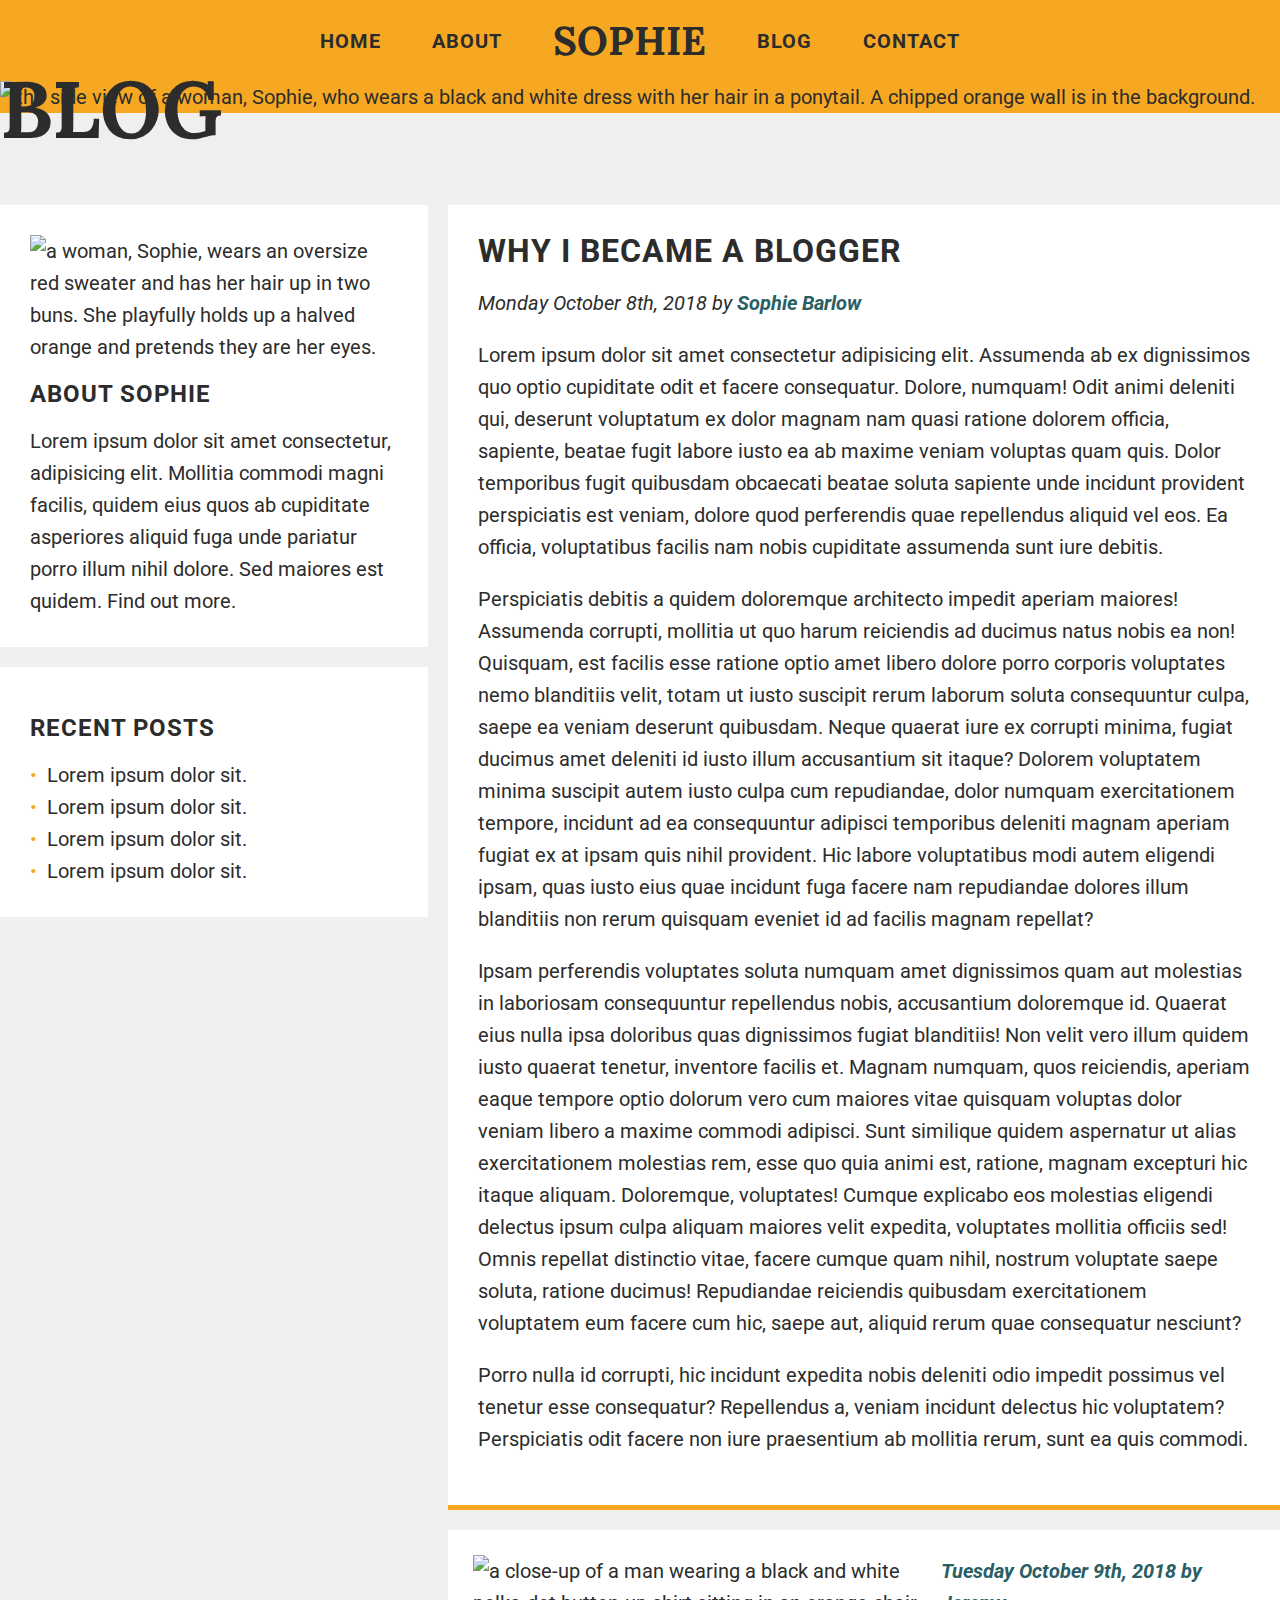
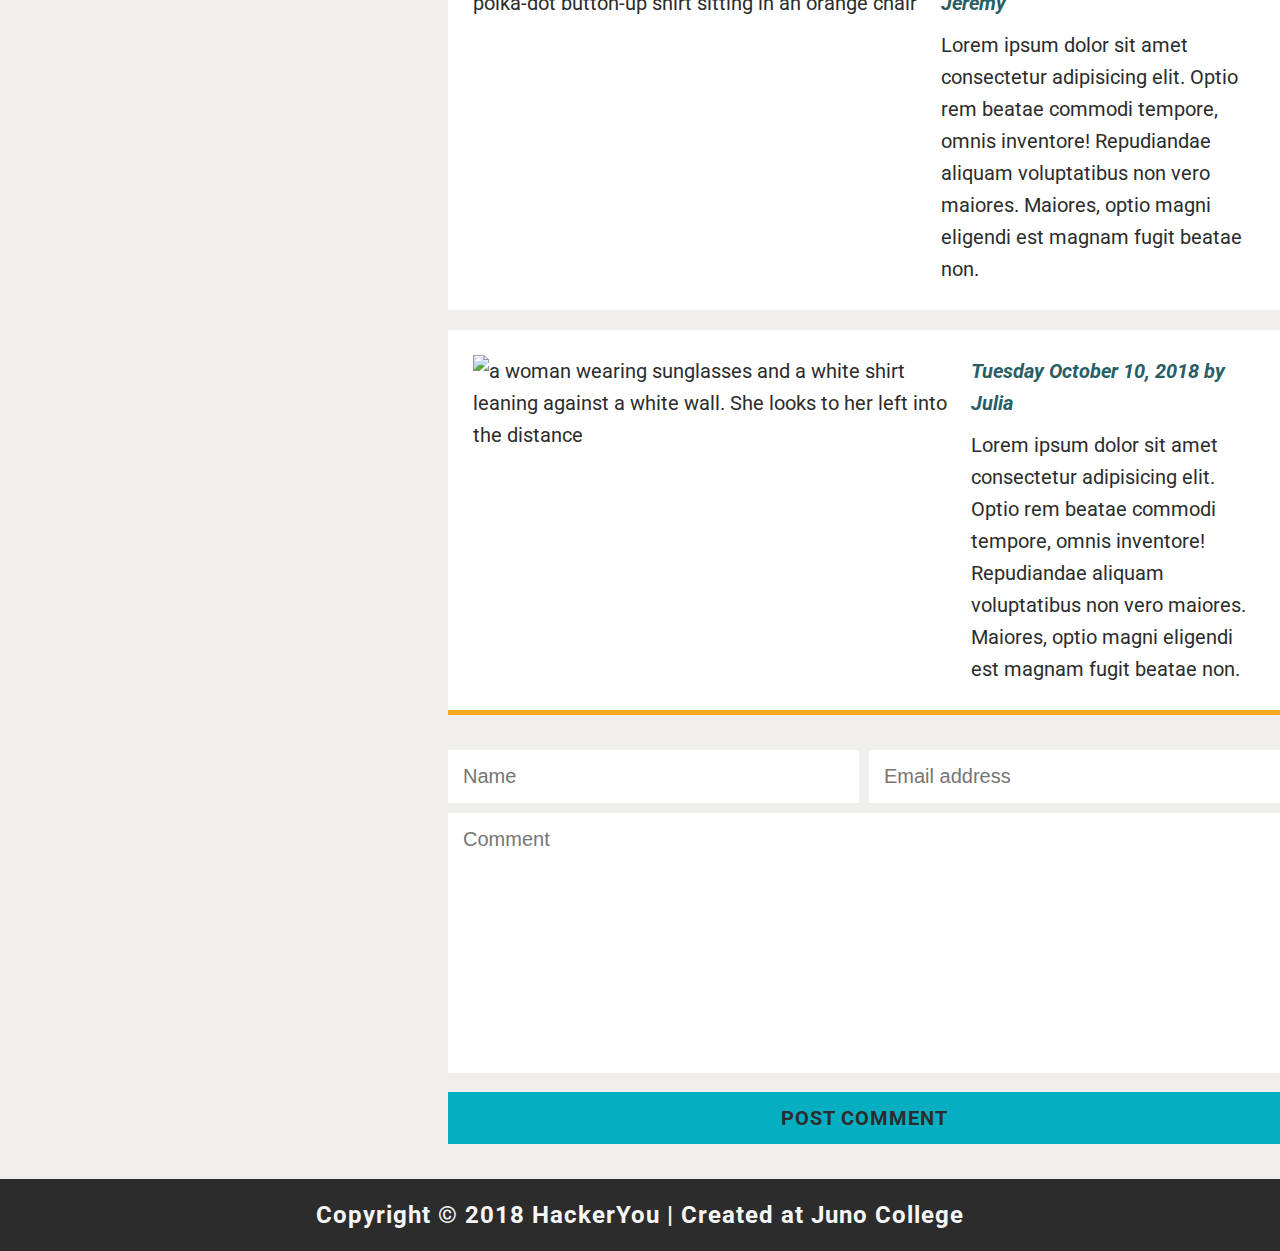
==== commit 146ea86f: "final commit! :sassy_woman:" ====
--- a/blog.html
+++ b/blog.html
@@ -7,129 +7,133 @@
     <script src="https://kit.fontawesome.com/ce85cdd91a.js" crossorigin="anonymous"></script>
     <link href="https://fonts.googleapis.com/css2?family=Lora:wght@700&family=Roboto:wght@400;700&display=swap" rel="stylesheet">
     <link rel="stylesheet" href="styles/style.css">
-    </head>
-    <body>
-        <!-- for screen readers -->
-        <a href="#main-content" class="skip-link">Skip to main content.</a>
-        <header>
-            <div class="nav-wrapper">
-                <!-- For hamburger menu icon in mobile   -->
-                <label for="toggle"><i class="fa fa-bars"></i><span class="sr-only">Click here to access menu</span></label>
-                <input type="checkbox" id="toggle" name="toggle">
-                <nav>
-                    <ul>
-                        <li><a href="index.html">Home</a></li>
-                        <li><a href="#">About</a></li>
-                        <li class="nav-logo">Sophie</li>
-                        <li><a href="blog.html">Blog</a></li>
-                        <li><a href="contact.html">Contact</a></li>
-                    </ul>
-                </nav>
-            </div>
-            <figure>
-                <img src="./assets/blog-image-1.jpg" alt="the side view of a woman, Sophie, who wears a black and white dress with her hair in a ponytail. A cracked orange wall is in the background.">
-            </figure>
-        </header>
-        <main id="main-content">
-            <div class="wrapper">
-                <h1 class="blog">Blog</h1>
-                <article>
-                    <div class="blog-container">
-                        <div class="left-col-wrapper">
-                            <div class="about-sophie">
-                                <figure>
-                                    <img src="./assets/home-image-1.jpg" alt="a woman, Sophie, wears an oversize red sweater and has her hair up in two buns. She playfully holds up a halved orange and pretends they are her eyes.">
-                                </figure>
-                                <h4>About Sophie</h4>
-                                <p>Lorem ipsum dolor sit amet consectetur, adipisicing elit. Mollitia commodi magni facilis, quidem eius quos ab cupiditate asperiores aliquid fuga unde pariatur porro illum nihil dolore. Sed maiores est quidem.
-                                <ahref="#">Find out more.</a></p>
+</head>
+<body>
+    <!-- for screen readers -->
+    <a href="#main-content" class="skip-link">Skip to main content.</a>
+    <header>
+        <div class="nav-wrapper">
+            <!-- For hamburger menu icon in mobile   -->
+            <label for="toggle"><i class="fa fa-bars"></i><span class="sr-only">Click here to access menu</span></label>
+            <input type="checkbox" id="toggle" name="toggle">
+            <nav>
+                <ul>
+                    <li><a href="index.html">Home</a></li>
+                    <li><a href="#">About</a></li>
+                    <li class="nav-logo">Sophie</li>
+                    <li><a href="blog.html">Blog</a></li>
+                    <li><a href="contact.html">Contact</a></li>
+                </ul>
+            </nav>
+        </div>
+        <!-- Header banner image -->
+        <figure>
+            <img src="./assets/blog-image-1.jpg" alt="the side view of a woman, Sophie, who wears a black and white dress with her hair in a ponytail. A chipped orange wall is in the background.">
+        </figure>
+    </header>
+    <main id="main-content">
+        <div class="wrapper">
+            <h1 class="blog">Blog</h1>
+            <!-- General wrapper for entire blog contents -->
+            <article> 
+                <div class="blog-container">
+                    <!-- the beginning of the left column of the about page which contains "About Sophie" and "Recent Posts" -->
+                    <div class="left-col-wrapper">
+                        <div class="about-sophie">
+                            <figure>
+                                <img src="./assets/home-image-1.jpg" alt="a woman, Sophie, wears an oversize red sweater and has her hair up in two buns. She playfully holds up a halved orange and pretends they are her eyes.">
+                            </figure>
+                            <h4>About Sophie</h4>
+                            <p>Lorem ipsum dolor sit amet consectetur, adipisicing elit. Mollitia commodi magni facilis, quidem eius quos ab cupiditate asperiores aliquid fuga unde pariatur porro illum nihil dolore. Sed maiores est quidem.
+                            <ahref="#">Find out more.</a></p>
+                        </div>
+                        <div class="recent-posts">
+                            <h4>Recent Posts</h4>
+                            <ul>
+                                <li>Lorem ipsum dolor sit.</li>
+                                <li>Lorem ipsum dolor sit.</li>
+                                <li>Lorem ipsum dolor sit.</li>
+                                <li>Lorem ipsum dolor sit.</li>
+                            </ul>
+                        </div>
+                    </div>
+                    <!-- the beginning of the right column which contains blog post, reader comments, and comment form -->
+                    <div class="right-col-wrapper">
+                        <div class="blog-post-text-container">
+                            <h3>Why I Became A Blogger</h3>
+                            
+                            <p class="blog-byline">Monday October 8th, 2018 by <span class="author-name">Sophie Barlow</span></p>
+                            
+                            <p class="blog-content">Lorem ipsum dolor sit amet consectetur adipisicing elit. Assumenda ab ex dignissimos quo optio cupiditate odit et facere consequatur. Dolore, numquam! Odit animi deleniti qui, deserunt voluptatum ex dolor magnam nam quasi ratione dolorem officia, sapiente, beatae fugit labore iusto ea ab maxime veniam voluptas quam quis. Dolor temporibus fugit quibusdam obcaecati beatae soluta sapiente unde incidunt provident perspiciatis est veniam, dolore quod perferendis quae repellendus aliquid vel eos. Ea officia, voluptatibus facilis nam nobis cupiditate assumenda sunt iure debitis.</p>
+
+                            <p class="blog-content">Perspiciatis debitis a quidem doloremque architecto impedit aperiam
+                            maiores! Assumenda corrupti, mollitia ut quo harum reiciendis ad ducimus natus nobis ea
+                            non! Quisquam, est facilis esse ratione optio amet libero dolore porro corporis
+                            voluptates nemo blanditiis velit, totam ut iusto suscipit rerum laborum soluta
+                            consequuntur culpa, saepe ea veniam deserunt quibusdam. Neque quaerat iure ex corrupti
+                            minima, fugiat ducimus amet deleniti id iusto illum accusantium sit itaque? Dolorem
+                            voluptatem minima suscipit autem iusto culpa cum repudiandae, dolor numquam
+                            exercitationem tempore, incidunt ad ea consequuntur adipisci temporibus deleniti magnam
+                            aperiam fugiat ex at ipsam quis nihil provident. Hic labore voluptatibus modi autem
+                            eligendi ipsam, quas iusto eius quae incidunt fuga facere nam repudiandae dolores illum
+                            blanditiis non rerum quisquam eveniet id ad facilis magnam repellat?</p>
+
+                            <p class="blog-content">Ipsam perferendis voluptates soluta numquam amet dignissimos quam
+                            aut molestias in laboriosam consequuntur repellendus nobis, accusantium doloremque id.
+                            Quaerat eius nulla ipsa doloribus quas dignissimos fugiat blanditiis! Non velit vero
+                            illum quidem iusto quaerat tenetur, inventore facilis et. Magnam numquam, quos
+                            reiciendis, aperiam eaque tempore optio dolorum vero cum maiores vitae quisquam voluptas
+                            dolor veniam libero a maxime commodi adipisci. Sunt similique quidem aspernatur ut alias
+                            exercitationem molestias rem, esse quo quia animi est, ratione, magnam excepturi hic
+                            itaque aliquam. Doloremque, voluptates! Cumque explicabo eos molestias eligendi delectus
+                            ipsum culpa aliquam maiores velit expedita, voluptates mollitia officiis sed! Omnis
+                            repellat distinctio vitae, facere cumque quam nihil, nostrum voluptate saepe soluta,
+                            ratione ducimus! Repudiandae reiciendis quibusdam exercitationem voluptatem eum facere
+                            cum hic, saepe aut, aliquid rerum quae consequatur nesciunt?</p>
+
+                            <p class="blog-content">Porro nulla id corrupti, hic incidunt expedita nobis deleniti odio
+                            impedit possimus vel tenetur esse consequatur? Repellendus a, veniam incidunt delectus
+                            hic voluptatem? Perspiciatis odit facere non iure praesentium ab mollitia rerum, sunt ea
+                            quis commodi.</p>
+
+                        </div>
+                        <!-- beginning of comment section -->
+                        <div class="comments">
+                            <div class="comment-1">
+                                <div class="comment-image">
+                                    <figure>
+                                        <img src="./assets/blog-image-3.jpg" alt="a close-up of a man wearing a black and white polka-dot button-up shirt sitting in an orange chair">
+                                    </figure>
+                                </div>
+                                <div class="comment-text">
+                                    <p class="commenter-info">Tuesday October 9th, 2018 by Jeremy</p>
+                                    <p>Lorem ipsum dolor sit amet consectetur adipisicing elit. Optio rem beatae commodi tempore, omnis inventore! Repudiandae aliquam voluptatibus non vero maiores. Maiores, optio magni eligendi est magnam fugit beatae non.</p>
+                                </div>
                             </div>
-                            <div class="recent-posts">
-                                <h4>Recent Posts</h4>
-                                <ul>
-                                    <li>Lorem ipsum dolor sit.</li>
-                                    <li>Lorem ipsum dolor sit.</li>
-                                    <li>Lorem ipsum dolor sit.</li>
-                                    <li>Lorem ipsum dolor sit.</li>
-                                </ul>
+                            <div class="comment-2">
+                                <div class="comment-image">
+                                    <figure>
+                                        <img src="./assets/blog-image-4.jpg" alt="a woman wearing sunglasses and a white shirt leaning against a white wall. She looks to her left into the distance">
+                                    </figure>
+                                </div>
+                                <div class="comment-text">
+                                    <p class="commenter-info">Tuesday October 10, 2018 by Julia</p>
+                                    <p>Lorem ipsum dolor sit amet consectetur adipisicing elit. Optio rem beatae commodi tempore, omnis inventore! Repudiandae aliquam voluptatibus non vero maiores. Maiores, optio magni eligendi est magnam fugit beatae non.</p>
+                                </div>
                             </div>
                         </div>
-                        <div class="right-col-wrapper">
-                            <div class="blog-post-text-container">
-                                <h3>Why I Became A Blogger</h3>
-                                
-                                <p class="blog-byline">Monday October 8th, 2018 by <span class="author-name">Sophie Barlow</span></p>
-                                
-                                <p class="blog-content">Lorem ipsum dolor sit amet consectetur adipisicing elit. Assumenda ab ex dignissimos quo optio cupiditate odit et facere consequatur. Dolore, numquam! Odit animi deleniti qui, deserunt voluptatum ex dolor magnam nam quasi ratione dolorem officia, sapiente, beatae fugit labore iusto ea ab maxime veniam voluptas quam quis. Dolor temporibus fugit quibusdam obcaecati beatae soluta sapiente unde incidunt provident perspiciatis est veniam, dolore quod perferendis quae repellendus aliquid vel eos. Ea officia, voluptatibus facilis nam nobis cupiditate assumenda sunt iure debitis.</p>
-
-                                <p class="blog-content">Perspiciatis debitis a quidem doloremque architecto impedit aperiam
-                                maiores! Assumenda corrupti, mollitia ut quo harum reiciendis ad ducimus natus nobis ea
-                                non! Quisquam, est facilis esse ratione optio amet libero dolore porro corporis
-                                voluptates nemo blanditiis velit, totam ut iusto suscipit rerum laborum soluta
-                                consequuntur culpa, saepe ea veniam deserunt quibusdam. Neque quaerat iure ex corrupti
-                                minima, fugiat ducimus amet deleniti id iusto illum accusantium sit itaque? Dolorem
-                                voluptatem minima suscipit autem iusto culpa cum repudiandae, dolor numquam
-                                exercitationem tempore, incidunt ad ea consequuntur adipisci temporibus deleniti magnam
-                                aperiam fugiat ex at ipsam quis nihil provident. Hic labore voluptatibus modi autem
-                                eligendi ipsam, quas iusto eius quae incidunt fuga facere nam repudiandae dolores illum
-                                blanditiis non rerum quisquam eveniet id ad facilis magnam repellat?</p>
-    
-                                <p class="blog-content">Ipsam perferendis voluptates soluta numquam amet dignissimos quam
-                                aut molestias in laboriosam consequuntur repellendus nobis, accusantium doloremque id.
-                                Quaerat eius nulla ipsa doloribus quas dignissimos fugiat blanditiis! Non velit vero
-                                illum quidem iusto quaerat tenetur, inventore facilis et. Magnam numquam, quos
-                                reiciendis, aperiam eaque tempore optio dolorum vero cum maiores vitae quisquam voluptas
-                                dolor veniam libero a maxime commodi adipisci. Sunt similique quidem aspernatur ut alias
-                                exercitationem molestias rem, esse quo quia animi est, ratione, magnam excepturi hic
-                                itaque aliquam. Doloremque, voluptates! Cumque explicabo eos molestias eligendi delectus
-                                ipsum culpa aliquam maiores velit expedita, voluptates mollitia officiis sed! Omnis
-                                repellat distinctio vitae, facere cumque quam nihil, nostrum voluptate saepe soluta,
-                                ratione ducimus! Repudiandae reiciendis quibusdam exercitationem voluptatem eum facere
-                                cum hic, saepe aut, aliquid rerum quae consequatur nesciunt?</p>
-    
-                                <p class="blog-content">Porro nulla id corrupti, hic incidunt expedita nobis deleniti odio
-                                impedit possimus vel tenetur esse consequatur? Repellendus a, veniam incidunt delectus
-                                hic voluptatem? Perspiciatis odit facere non iure praesentium ab mollitia rerum, sunt ea
-                                quis commodi.</p>
-    
-                            </div>
-    
-                            <div class="comments">
-                                <div class="comment-1">
-                                    <div class="comment-image">
-                                        <figure>
-                                            <img src="./assets/blog-image-3.jpg" alt="a man sitting in an orange chair">
-                                        </figure>
-                                    </div>
-                                    <div class="comment-text">
-                                        <p class="commenter-info">Tuesday October 9th, 2018 by Jeremy</p>
-                                        <p>Lorem ipsum dolor sit amet consectetur adipisicing elit. Optio rem beatae commodi tempore, omnis inventore! Repudiandae aliquam voluptatibus non vero maiores. Maiores, optio magni eligendi est magnam fugit beatae non.</p>
-                                    </div>
-                                </div>
-                                <div class="comment-2">
-                                    <div class="comment-image">
-                                        <figure>
-                                            <img src="./assets/blog-image-4.jpg" alt="a woman with sunglasses">
-                                        </figure>
-                                    </div>
-                                    <div class="comment-text">
-                                        <p class="commenter-info">Tuesday October 10, 2018 by Julia</p>
-                                        <p>Lorem ipsum dolor sit amet consectetur adipisicing elit. Optio rem beatae commodi tempore, omnis inventore! Repudiandae aliquam voluptatibus non vero maiores. Maiores, optio magni eligendi est magnam fugit beatae non.</p>
-                                    </div>
-                                </div>
-                            </div>
-                        
+                
+                        <!-- Beginning of contact form  -->
+                        <div class="blog-contact">
                             <form action="" methods="" class="contact-form">
                                 <fieldset>
                                     <legend><span class="sr-only">Post a comment</span></legend>
                                     <div class="name-email">
-                    
                                         <label for="name" class="sr-only">Please enter your full name</label>
                                         <input type="text" name="name" placeholder="Name" id="name">
                             
                                         <label for="email" class="sr-only">Please enter your email address</label>
                                         <input type="email" name="email" placeholder="Email address" id="email">
-
                                     </div>
                                     <label for="comment" class="sr-only">Please write your comment</label>
                                     <textarea name="comment" id="comment" cols="25" rows="10" placeholder="Comment"></textarea>
@@ -138,9 +142,10 @@
                             </form>
                         </div>
                     </div>
-                </article>
-            </div>
-        </main>
-        <footer>Copyright © 2018 HackerYou | Created at <a href="junocollege.com">Juno College</a></footer>
-    </body>
-    </html>+                </div>
+            </article>    
+        </div>
+    </main>
+    <footer>Copyright © 2018 HackerYou | Created at <a href="junocollege.com">Juno College</a></footer>
+</body>
+</html>